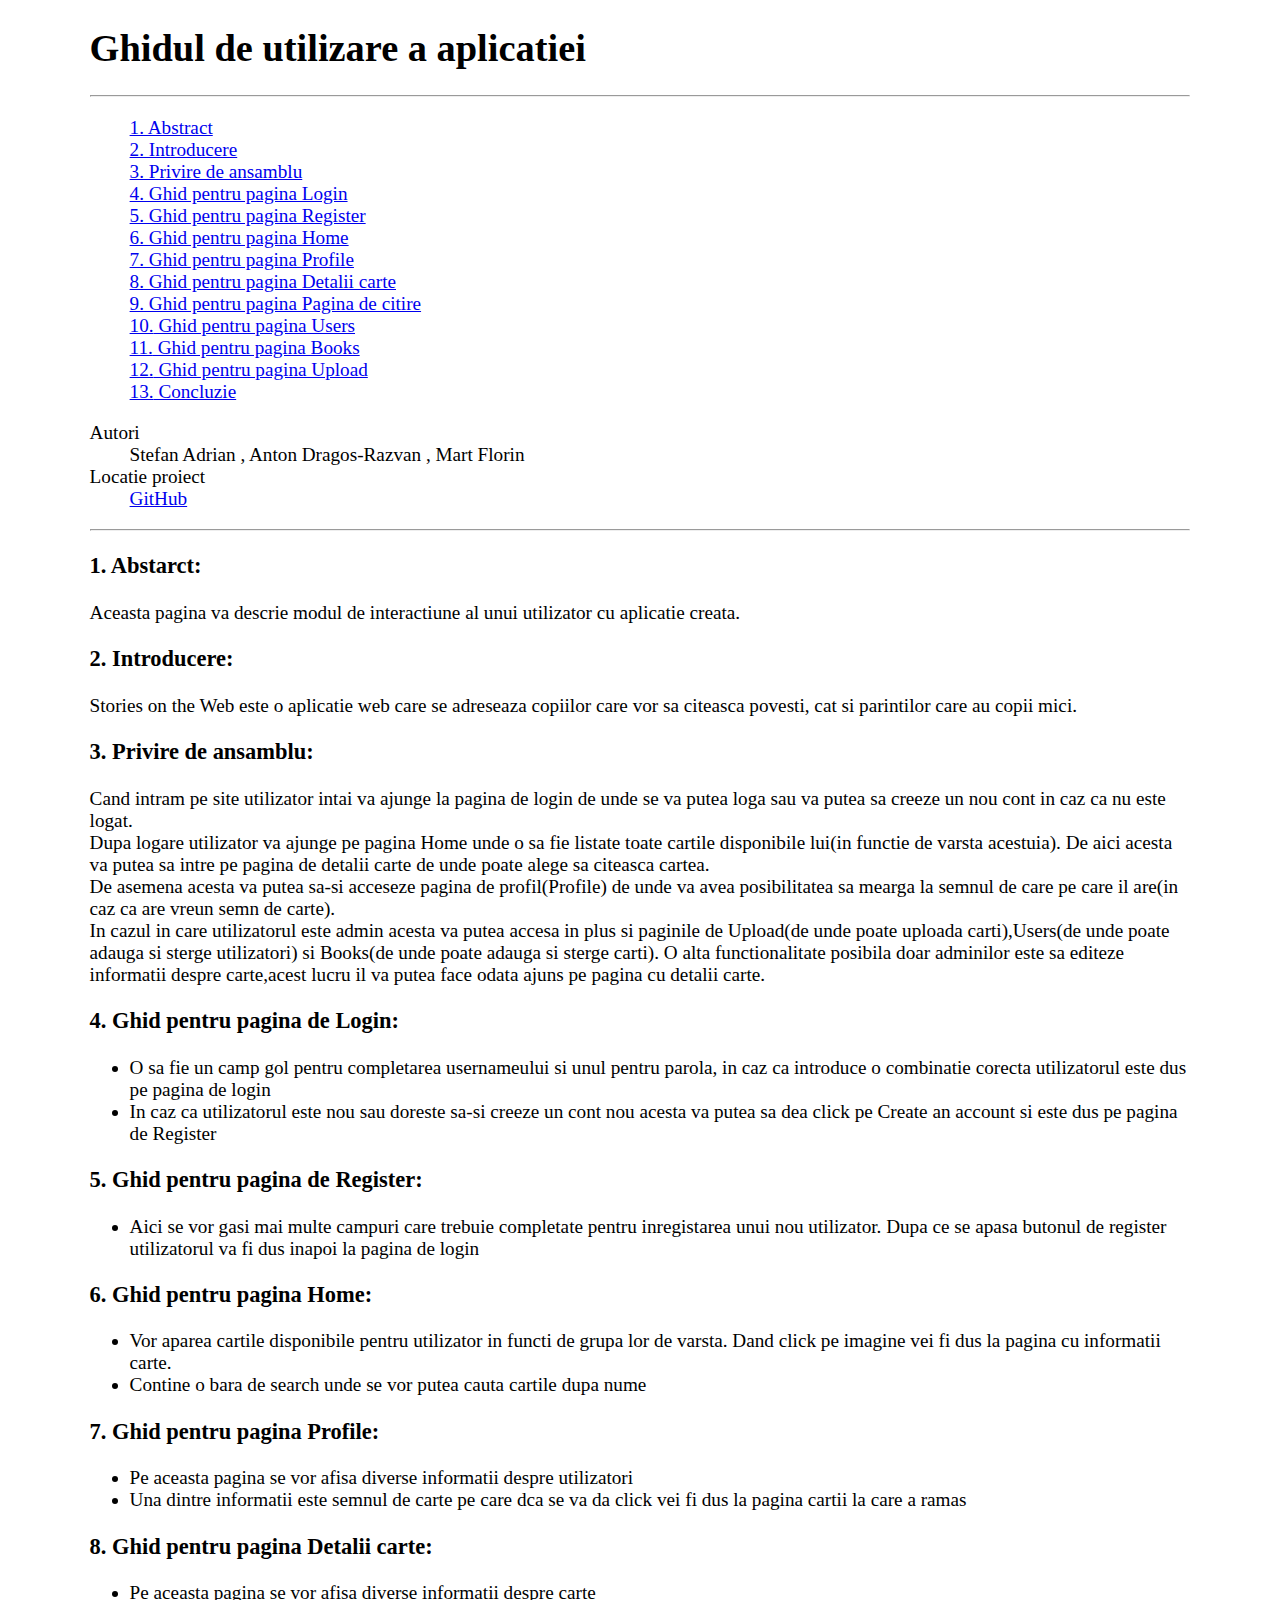
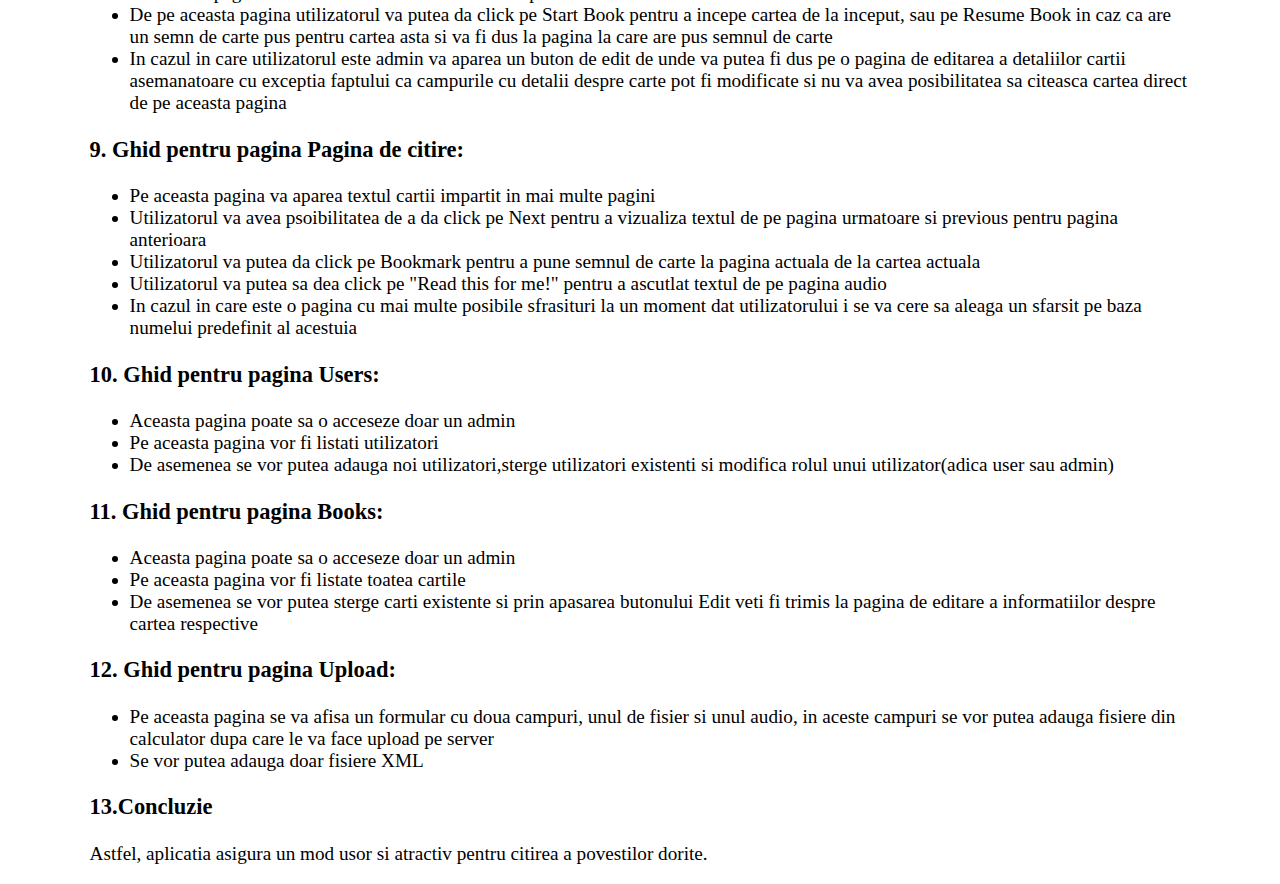
==== Consideratii privind utilizatorii/Ghidul Aplicatiei.html @ 99f634e4 "Book upload+ fix" ====
<!DOCTYPE html>
<html  lang="ro-RO" vocab="http://schema.org/" typeof="schema:ScholarlyArticle" property="https://github.com/banutu98/TW-Project">
<head>
    <meta charset="utf-8">
    <title>Ghidul de utilizare a aplicatiei</title>
    <style>ol{ list-style-type: none; } body{margin-right:7%; margin-left: 7%; font-size:120%;}</style>
</head>
<body>
    <header>
        <h1 property="http://purl.org/dc/terms/title">Ghidul de utilizare a aplicatiei</h1>
    </header>
    <div role="contentinfo">
        <hr>
        <link property="itemListOrder" href="http://schema.org/ItemListOrderAscending"/>
        <ol role="directory">
            <li property="itemListElement" typeof="ListItem"><a href="#abstract">
                <span>1.</span> Abstract</a>
            </li>
            <li property="itemListElement" typeof="ListItem"><a href="#introducere">
                <span>2.</span> Introducere</a>
            </li>
            <li property="itemListElement" typeof="ListItem"><a href="#ansamblu">
                <span>3.</span> Privire de ansamblu</a>
            </li>
			<li property="itemListElement" typeof="ListItem"><a href="#login">
                <span>4.</span> Ghid pentru pagina Login </a>
            </li>
			<li property="itemListElement" typeof="ListItem"><a href="#register">
                <span>5.</span> Ghid pentru pagina Register </a>
            </li>
            <li property="itemListElement" typeof="ListItem"><a href="#home">
                <span>6.</span> Ghid pentru pagina Home </a>
            </li>
			<li property="itemListElement" typeof="ListItem"><a href="#profile">
                <span>7.</span> Ghid pentru pagina Profile </a>
            </li>
			<li property="itemListElement" typeof="ListItem"><a href="#bookDetail">
                <span>8.</span> Ghid pentru pagina Detalii carte </a>
            </li>
			<li property="itemListElement" typeof="ListItem"><a href="#read">
                <span>9.</span> Ghid pentru pagina Pagina de citire </a>
            </li>
			<li property="itemListElement" typeof="ListItem"><a href="#users">
                <span>10.</span> Ghid pentru pagina Users </a>
            </li>
			<li property="itemListElement" typeof="ListItem"><a href="#books">
                <span>11.</span> Ghid pentru pagina Books </a>
            </li>
			<li property="itemListElement" typeof="ListItem"><a href="#upload">
                <span>12.</span> Ghid pentru pagina Upload </a>
            </li>
			<li property="itemListElement" typeof="ListItem"><a href="#concluzie">
                <span>13.</span> Concluzie</a>
            </li>
            
        </ol>
      <dl>
        <dt>Autori</dt>
        <dd property="http://purl.org/dc/terms/creator">
          <a ><span property="familyName">Stefan</span><span property="givenName"> Adrian ,</span></a> 
          <a ><span property="familyName">Anton</span> <span property="givenName"> Dragos-Razvan ,</span></a> 
          <a ><span property="familyName">Mart</span><span property="givenName"> Florin</span></a> 
        </dd>
        <dt>Locatie proiect</dt>
        <dd>
            <a property="url" href="https://github.com/stefan-adrian/StoW-Stories-on-the-Web-">GitHub</a>
        </dd>
         
      </dl>

    </div>
    <hr>
    <section id="abstract" role="doc-introduction" property="about">
        <h3><span>1.</span> Abstarct:</h3>
        <p>
			Aceasta pagina va descrie modul de interactiune al unui utilizator cu aplicatie creata.

        </p>
    </section>
        <section id="introducere" role="doc-introduction" property="about">
        <h3><span>2.</span> Introducere:</h3>
        <p>
			Stories on the Web este o aplicatie web care se adreseaza copiilor care vor sa citeasca povesti, cat si parintilor care au copii mici. 
     
		</p>
    </section>
    <section id="ansamblu">
        <h3><span>3.</span> Privire de ansamblu:</h3>
        <p>
			Cand intram pe site utilizator intai va ajunge la pagina de login de unde se va putea loga sau va putea sa creeze un nou cont in caz ca nu este logat.<br>
			Dupa logare utilizator va ajunge pe pagina Home unde o sa fie listate toate cartile disponibile lui(in functie de varsta acestuia). De aici acesta va putea sa intre pe pagina de detalii carte de unde poate alege sa citeasca cartea.<br>
			De asemena acesta va putea sa-si acceseze pagina de profil(Profile) de unde va avea posibilitatea sa mearga la semnul de care pe care il are(in caz ca are vreun semn de carte).<br>
			In cazul in care utilizatorul este admin acesta va putea accesa in plus si paginile de Upload(de unde poate uploada carti),Users(de unde poate adauga si sterge utilizatori) si Books(de unde poate adauga si sterge carti). O alta functionalitate posibila doar adminilor este sa editeze informatii despre carte,acest lucru il va putea face odata ajuns pe pagina cu detalii carte.<br>
			
        </p>
    </section>
	
	<section id="login">
        <h3><span>4.</span> Ghid pentru pagina de Login:</h3>
        <link property="itemListOrder" href="http://schema.org/ItemListOrderAscending"/>
        <ul property="steps">
            <li property="itemListElement" typeof="ListItem">
                O sa fie un camp gol pentru completarea usernameului si unul pentru parola, in caz ca introduce o combinatie corecta utilizatorul este dus pe pagina de login
            </li>
            <li property="itemListElement" typeof="ListItem">
				In caz ca utilizatorul este nou sau doreste sa-si creeze un cont nou acesta va putea sa dea click pe Create an account si este dus pe pagina de Register
			</li>
        </ul>
    </section>
	
	<section id="register">
        <h3><span>5.</span> Ghid pentru pagina de Register:</h3>
        <link property="itemListOrder" href="http://schema.org/ItemListOrderAscending"/>
        <ul property="steps">
            <li property="itemListElement" typeof="ListItem">
                Aici se vor gasi mai multe campuri care trebuie completate pentru inregistarea unui nou utilizator. Dupa ce se apasa butonul de register utilizatorul va fi dus inapoi la pagina de login
            </li>
        </ul>
    </section>
	
	
    <section id="home">
        <h3><span>6.</span> Ghid pentru pagina Home:</h3>
        <link property="itemListOrder" href="http://schema.org/ItemListOrderAscending"/>
        <ul property="steps">
            <li property="itemListElement" typeof="ListItem">
				Vor aparea cartile disponibile pentru utilizator in functi de grupa lor de varsta. Dand click pe imagine vei fi dus la pagina cu informatii carte.
			</li>
			<li property="itemListElement" typeof="ListItem">
				Contine o bara de search unde se vor putea cauta cartile dupa nume
			</li>
        </ul>
    </section>
	
	<section id="profile">
        <h3><span>7.</span> Ghid pentru pagina Profile:</h3>
        <link property="itemListOrder" href="http://schema.org/ItemListOrderAscending"/>
        <ul property="steps">
            <li property="itemListElement" typeof="ListItem">
				Pe aceasta pagina se vor afisa diverse informatii despre utilizatori
			</li>
			<li property="itemListElement" typeof="ListItem">
				Una dintre informatii este semnul de carte pe care dca se va da click vei fi dus la pagina cartii la care a ramas
			</li>
        </ul>
    </section>
	
	<section id="bookDetail">
        <h3><span>8.</span> Ghid pentru pagina Detalii carte:</h3>
        <link property="itemListOrder" href="http://schema.org/ItemListOrderAscending"/>
        <ul property="steps">
            <li property="itemListElement" typeof="ListItem">
				Pe aceasta pagina se vor afisa diverse informatii despre carte
			</li>
			<li property="itemListElement" typeof="ListItem">
				De pe aceasta pagina utilizatorul va putea da click pe Start Book pentru a incepe cartea de la inceput, sau pe Resume Book in caz ca are un semn de carte pus pentru cartea asta si va fi dus la pagina la care are pus semnul de carte
			</li>
			<li property="itemListElement" typeof="ListItem">
				In cazul in care utilizatorul este admin va aparea un buton de edit de unde va putea fi dus pe o pagina de editarea a detaliilor cartii asemanatoare cu exceptia faptului ca campurile cu detalii despre carte pot fi modificate si nu va avea posibilitatea sa citeasca cartea direct de pe aceasta pagina
			</li>
        </ul>
    </section>
	
	
	
	<section id="read">
        <h3><span>9.</span> Ghid pentru pagina Pagina de citire:</h3>
        <link property="itemListOrder" href="http://schema.org/ItemListOrderAscending"/>
        <ul property="steps">
            <li property="itemListElement" typeof="ListItem">
				Pe aceasta pagina va aparea textul cartii impartit in mai multe pagini
			</li>
			<li property="itemListElement" typeof="ListItem">
				Utilizatorul va avea psoibilitatea de a da click pe Next pentru a vizualiza textul de pe pagina urmatoare si previous pentru pagina anterioara
			</li>
			<li property="itemListElement" typeof="ListItem">
				Utilizatorul va putea da click pe Bookmark pentru a pune semnul de carte la pagina actuala de la cartea actuala
			</li>
			<li property="itemListElement" typeof="ListItem">
				Utilizatorul va putea sa dea click pe "Read this for me!" pentru a ascutlat textul de pe pagina audio
			</li>
			<li property="itemListElement" typeof="ListItem">
				In cazul in care este o pagina cu mai multe posibile sfrasituri la un moment dat utilizatorului i se va cere sa aleaga un sfarsit pe baza numelui predefinit al acestuia
			</li>
        </ul>
    </section>
	
	<section id="users">
        <h3><span>10.</span> Ghid pentru pagina Users:</h3>
        <link property="itemListOrder" href="http://schema.org/ItemListOrderAscending"/>
        <ul property="steps">
            <li property="itemListElement" typeof="ListItem">
				Aceasta pagina poate sa o acceseze doar un admin
			</li>
			<li property="itemListElement" typeof="ListItem">
				Pe aceasta pagina vor fi listati utilizatori
			</li>
			<li property="itemListElement" typeof="ListItem">
				De asemenea se vor putea adauga noi utilizatori,sterge utilizatori existenti si modifica rolul unui utilizator(adica user sau admin)
			</li>
        </ul>
    </section>
	
	
	<section id="books">
        <h3><span>11.</span> Ghid pentru pagina Books:</h3>
        <link property="itemListOrder" href="http://schema.org/ItemListOrderAscending"/>
        <ul property="steps">
            <li property="itemListElement" typeof="ListItem">
				Aceasta pagina poate sa o acceseze doar un admin
			</li>
			<li property="itemListElement" typeof="ListItem">
				Pe aceasta pagina vor fi listate toatea cartile
			</li>
			<li property="itemListElement" typeof="ListItem">
				De asemenea se vor putea sterge carti existente si prin apasarea butonului Edit veti fi trimis la pagina de editare a informatiilor despre cartea respective
			</li>
        </ul>
    </section>
	
	
	
	<section id="upload">
        <h3><span>12.</span> Ghid pentru pagina Upload:</h3>
        <link property="itemListOrder" href="http://schema.org/ItemListOrderAscending"/>
        <ul property="steps">
            <li property="itemListElement" typeof="ListItem">
				Pe aceasta pagina se va afisa un formular cu doua campuri, unul de fisier si unul audio, in aceste campuri se vor putea adauga fisiere din calculator dupa care le va face upload pe server
			</li>
			<li property="itemListElement" typeof="ListItem">
				Se vor putea adauga doar fisiere XML
			</li>

        </ul>
    </section>
    
    


        </section>
        <section id="concluzie" role="doc-chapter" property="about">
        <h3><span>13.</span>Concluzie</h3>
        <p>
			Astfel, aplicatia asigura un mod usor si atractiv pentru citirea a povestilor dorite.
		</p>
    </section>
    
</body>
</html>
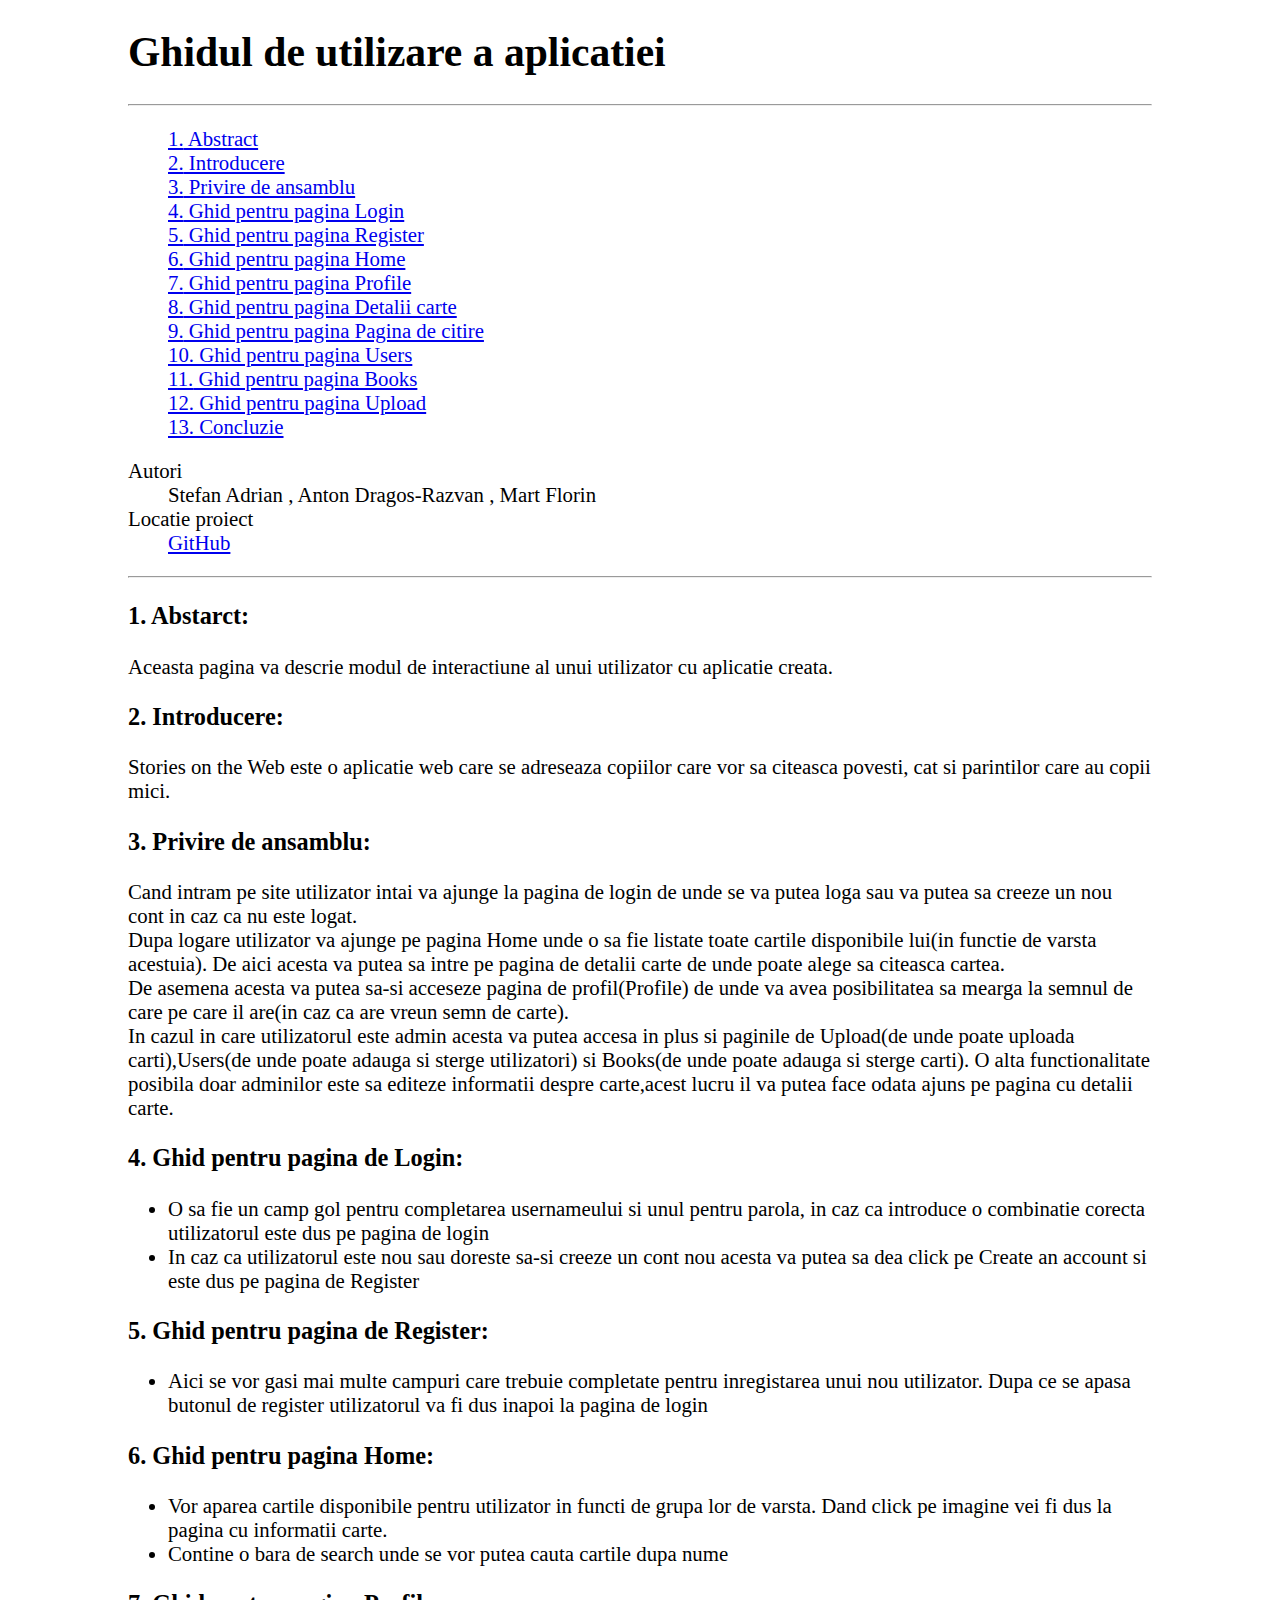
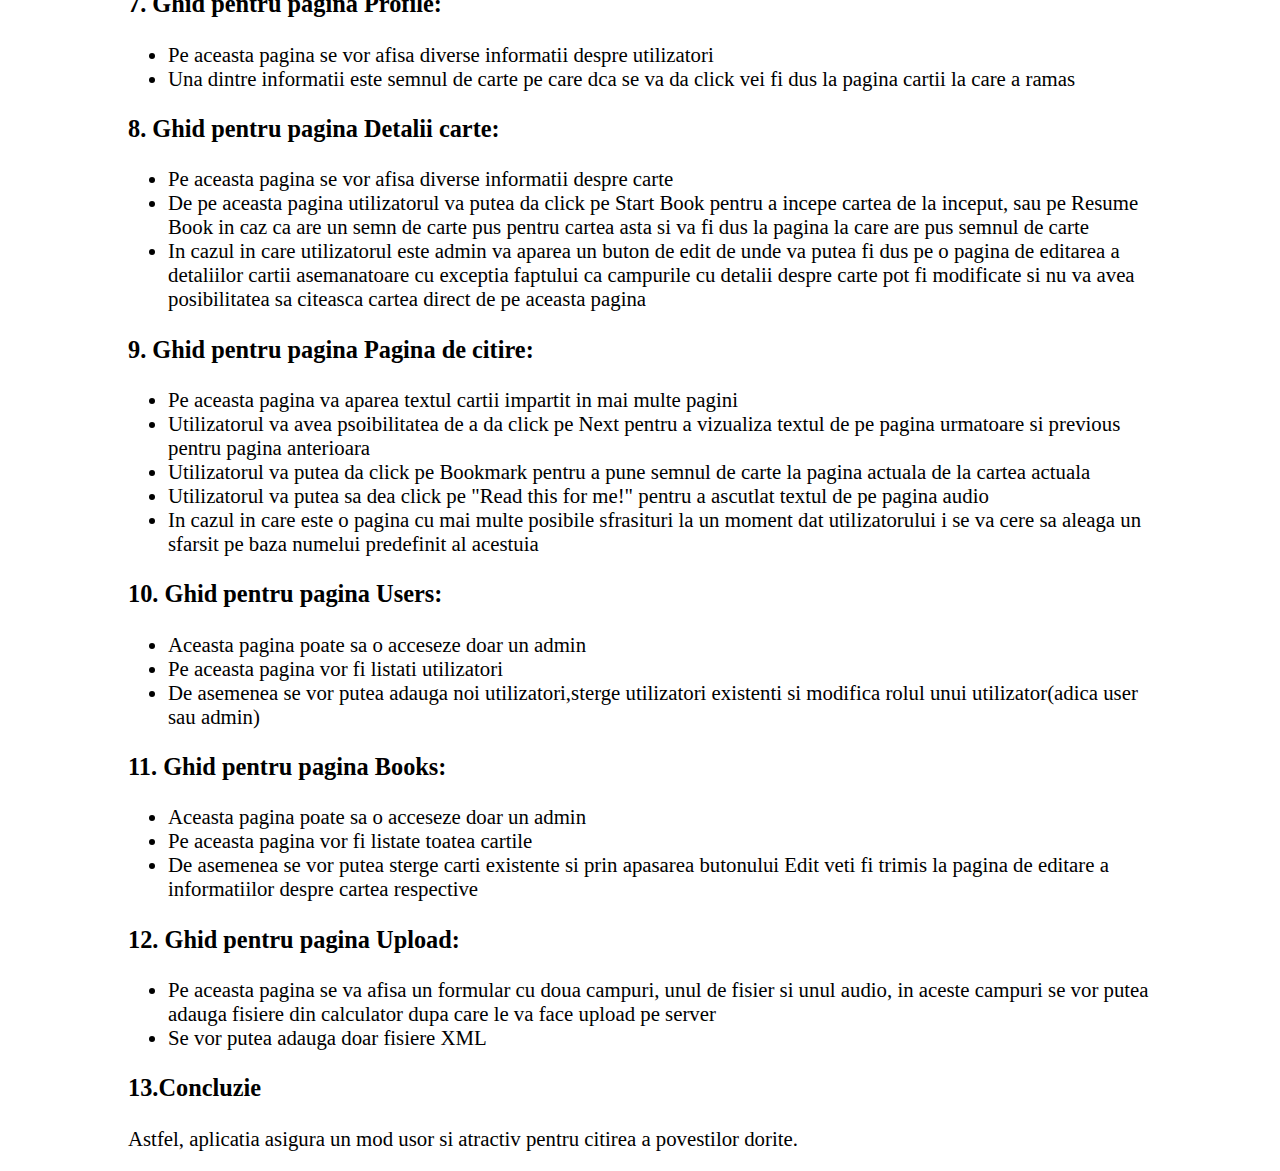
==== commit 726f1de4: "Delete old files" ====
--- a/Consideratii privind utilizatorii/Ghidul Aplicatiei.html
+++ b/Consideratii privind utilizatorii/Ghidul Aplicatiei.html
@@ -1,17 +1,17 @@
 <!DOCTYPE html>
-<html  lang="ro-RO" vocab="http://schema.org/" typeof="schema:ScholarlyArticle" property="https://github.com/banutu98/TW-Project">
+<html>
 <head>
     <meta charset="utf-8">
     <title>Ghidul de utilizare a aplicatiei</title>
-    <style>ol{ list-style-type: none; } body{margin-right:7%; margin-left: 7%; font-size:120%;}</style>
+    <style>ol{ list-style-type: none; } body{margin-right:10%; margin-left: 10%; font-size:130%;}</style>
 </head>
 <body>
     <header>
-        <h1 property="http://purl.org/dc/terms/title">Ghidul de utilizare a aplicatiei</h1>
+        <h1>Ghidul de utilizare a aplicatiei</h1>
     </header>
     <div role="contentinfo">
         <hr>
-        <link property="itemListOrder" href="http://schema.org/ItemListOrderAscending"/>
+        <link property="itemListOrder">
         <ol role="directory">
             <li property="itemListElement" typeof="ListItem"><a href="#abstract">
                 <span>1.</span> Abstract</a>
@@ -56,7 +56,7 @@
         </ol>
       <dl>
         <dt>Autori</dt>
-        <dd property="http://purl.org/dc/terms/creator">
+        <dd >
           <a ><span property="familyName">Stefan</span><span property="givenName"> Adrian ,</span></a> 
           <a ><span property="familyName">Anton</span> <span property="givenName"> Dragos-Razvan ,</span></a> 
           <a ><span property="familyName">Mart</span><span property="givenName"> Florin</span></a> 
@@ -97,7 +97,7 @@
 	
 	<section id="login">
         <h3><span>4.</span> Ghid pentru pagina de Login:</h3>
-        <link property="itemListOrder" href="http://schema.org/ItemListOrderAscending"/>
+        <link property="itemListOrder">
         <ul property="steps">
             <li property="itemListElement" typeof="ListItem">
                 O sa fie un camp gol pentru completarea usernameului si unul pentru parola, in caz ca introduce o combinatie corecta utilizatorul este dus pe pagina de login
@@ -110,7 +110,7 @@
 	
 	<section id="register">
         <h3><span>5.</span> Ghid pentru pagina de Register:</h3>
-        <link property="itemListOrder" href="http://schema.org/ItemListOrderAscending"/>
+        <link property="itemListOrder">
         <ul property="steps">
             <li property="itemListElement" typeof="ListItem">
                 Aici se vor gasi mai multe campuri care trebuie completate pentru inregistarea unui nou utilizator. Dupa ce se apasa butonul de register utilizatorul va fi dus inapoi la pagina de login
@@ -121,7 +121,7 @@
 	
     <section id="home">
         <h3><span>6.</span> Ghid pentru pagina Home:</h3>
-        <link property="itemListOrder" href="http://schema.org/ItemListOrderAscending"/>
+        <link property="itemListOrder">
         <ul property="steps">
             <li property="itemListElement" typeof="ListItem">
 				Vor aparea cartile disponibile pentru utilizator in functi de grupa lor de varsta. Dand click pe imagine vei fi dus la pagina cu informatii carte.
@@ -134,7 +134,7 @@
 	
 	<section id="profile">
         <h3><span>7.</span> Ghid pentru pagina Profile:</h3>
-        <link property="itemListOrder" href="http://schema.org/ItemListOrderAscending"/>
+        <link property="itemListOrder">
         <ul property="steps">
             <li property="itemListElement" typeof="ListItem">
 				Pe aceasta pagina se vor afisa diverse informatii despre utilizatori
@@ -147,7 +147,7 @@
 	
 	<section id="bookDetail">
         <h3><span>8.</span> Ghid pentru pagina Detalii carte:</h3>
-        <link property="itemListOrder" href="http://schema.org/ItemListOrderAscending"/>
+        <link property="itemListOrder">
         <ul property="steps">
             <li property="itemListElement" typeof="ListItem">
 				Pe aceasta pagina se vor afisa diverse informatii despre carte
@@ -165,7 +165,7 @@
 	
 	<section id="read">
         <h3><span>9.</span> Ghid pentru pagina Pagina de citire:</h3>
-        <link property="itemListOrder" href="http://schema.org/ItemListOrderAscending"/>
+        <link property="itemListOrder">
         <ul property="steps">
             <li property="itemListElement" typeof="ListItem">
 				Pe aceasta pagina va aparea textul cartii impartit in mai multe pagini
@@ -187,7 +187,7 @@
 	
 	<section id="users">
         <h3><span>10.</span> Ghid pentru pagina Users:</h3>
-        <link property="itemListOrder" href="http://schema.org/ItemListOrderAscending"/>
+        <link property="itemListOrder">
         <ul property="steps">
             <li property="itemListElement" typeof="ListItem">
 				Aceasta pagina poate sa o acceseze doar un admin
@@ -204,7 +204,7 @@
 	
 	<section id="books">
         <h3><span>11.</span> Ghid pentru pagina Books:</h3>
-        <link property="itemListOrder" href="http://schema.org/ItemListOrderAscending"/>
+        <link property="itemListOrder">
         <ul property="steps">
             <li property="itemListElement" typeof="ListItem">
 				Aceasta pagina poate sa o acceseze doar un admin
@@ -222,7 +222,7 @@
 	
 	<section id="upload">
         <h3><span>12.</span> Ghid pentru pagina Upload:</h3>
-        <link property="itemListOrder" href="http://schema.org/ItemListOrderAscending"/>
+        <link property="itemListOrder">
         <ul property="steps">
             <li property="itemListElement" typeof="ListItem">
 				Pe aceasta pagina se va afisa un formular cu doua campuri, unul de fisier si unul audio, in aceste campuri se vor putea adauga fisiere din calculator dupa care le va face upload pe server
